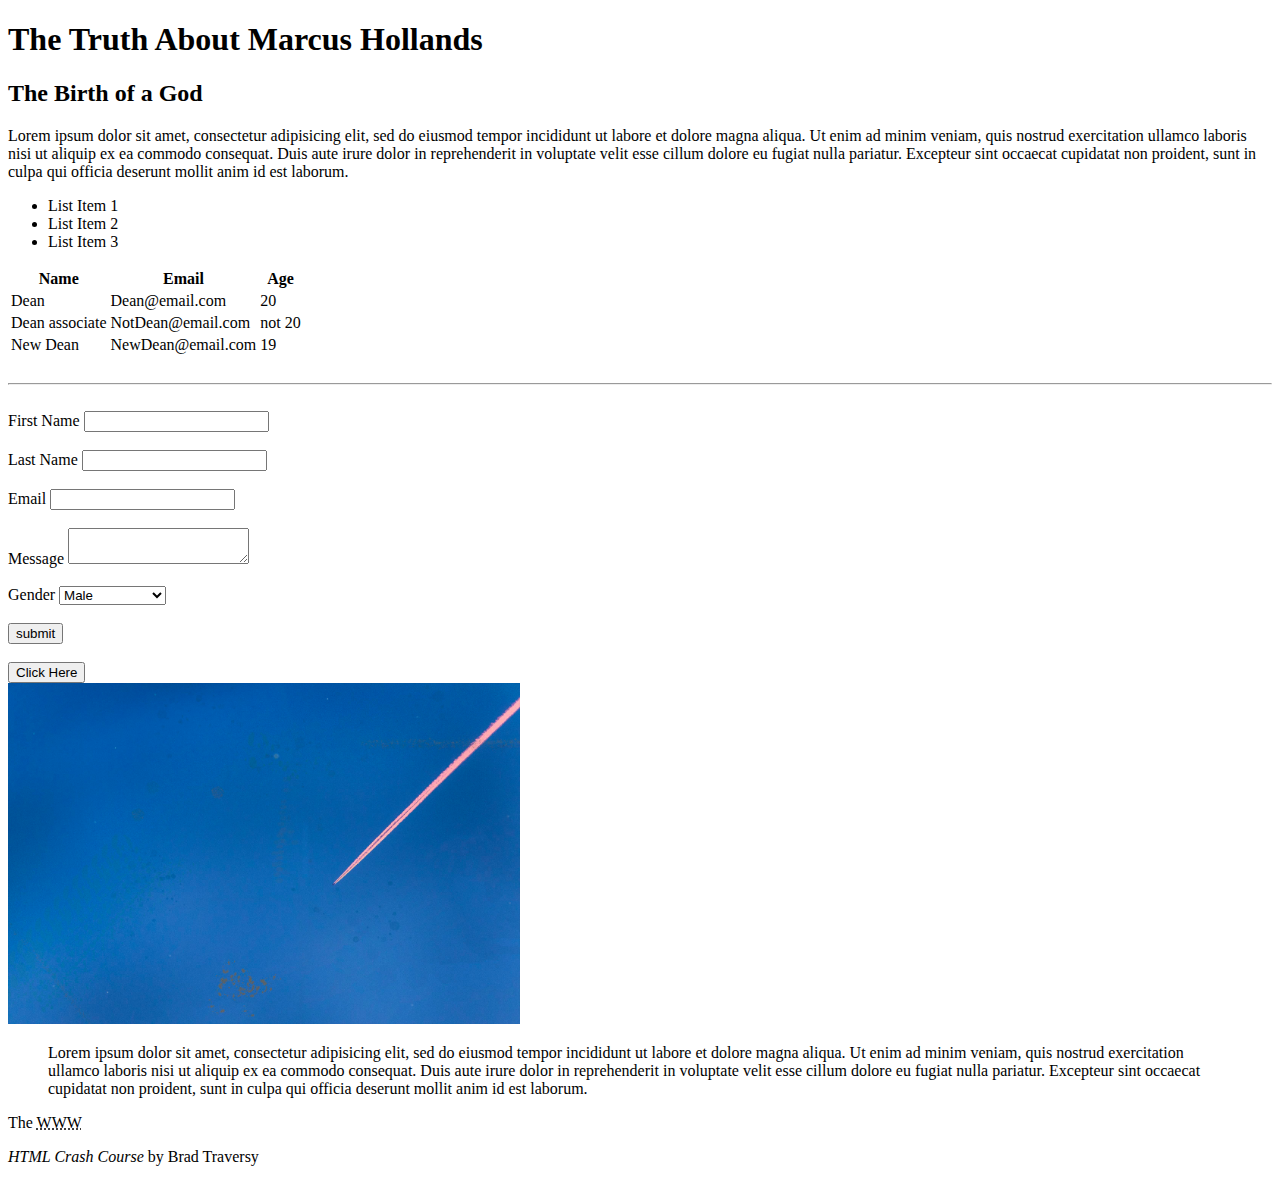
==== index.html @ 2db32072 "index Updated" ====
<!DOCTYPE html>
<html>

	<head>
		<title>The Truth</title>
	</head>

	<body>
		<!-- Headings -->
		<h1>The Truth About Marcus Hollands</h1>
		<h2>The Birth of a God</h2>

		<!-- Paragraphs -->
		<p>
			Lorem ipsum dolor sit amet, consectetur adipisicing elit, sed do eiusmod
			tempor incididunt ut labore et dolore magna aliqua. Ut enim ad minim veniam,
			quis nostrud exercitation ullamco laboris nisi ut aliquip ex ea commodo
			consequat. Duis aute irure dolor in reprehenderit in voluptate velit esse
			cillum dolore eu fugiat nulla pariatur. Excepteur sint occaecat cupidatat non
			proident, sunt in culpa qui officia deserunt mollit anim id est laborum.
		</p>

		<!-- Lists -->
		<ul>
			<li>List Item 1</li>
			<li>List Item 2</li>
			<li>List Item 3</li>
		</ul>

		<!-- Tables -->
		<table>
			<thead>
				<tr>
					<th>Name</th>
					<th>Email</th>
					<th>Age</th>
				</tr>
			</thead>
			<tbody>
				<tr>
					<td>Dean</td>
					<td>Dean@email.com</td>
					<td>20</td>
				</tr>
				<tr>
					<td>Dean associate</td>
					<td>NotDean@email.com</td>
					<td>not 20</td>
				</tr>
				<tr>
					<td>New Dean</td>
					<td>NewDean@email.com</td>
					<td>19</td>
				</tr>
			</tbody>
		</table>

		<br><hr><br>

		<!-- Forms -->
		<form>
			<div>
				<label>First Name</label>
				<input type="text" name="firstName">
			</div>
			<br>
			<div>
				<label>Last Name</label>
				<input type="text" name="lastName">
			</div>
			<br>
			<div>
				<label>Email</label>
				<input type="email" name="email">
			</div>
			<br>
			<div>
				<label>Message</label>
				<textarea name="message"></textarea> 
			</div>
			<br>
			<div>
				<label>Gender</label>
				<select name="gender">
					<option value="male">Male</option>
					<option value="female">Female</option>
					<option value="cashRegister">Cash Register</option>
				</select>
			</div>
			<br>
			<input type="submit" name="submit" value="submit">
		</form>

		<br>

		<!-- Buttons -->
		<button>Click Here</button>

		<br>

		<!-- Images -->
		<a href="images/sample.jpg">
			<img src="images/sample.jpg" alt="Sample Image" width="512">
		</a>

		<!-- Quotations -->
		<blockquote cite="google.com">
			Lorem ipsum dolor sit amet, consectetur adipisicing elit, sed do eiusmod
			tempor incididunt ut labore et dolore magna aliqua. Ut enim ad minim veniam,
			quis nostrud exercitation ullamco laboris nisi ut aliquip ex ea commodo
			consequat. Duis aute irure dolor in reprehenderit in voluptate velit esse
			cillum dolore eu fugiat nulla pariatur. Excepteur sint occaecat cupidatat non
			proident, sunt in culpa qui officia deserunt mollit anim id est laborum.
		</blockquote>

		<p> The <abbr title="World Wide Web">WWW</abbr></p>

		<p><cite>HTML Crash Course</cite> by Brad Traversy</p>

	</body>

</html>
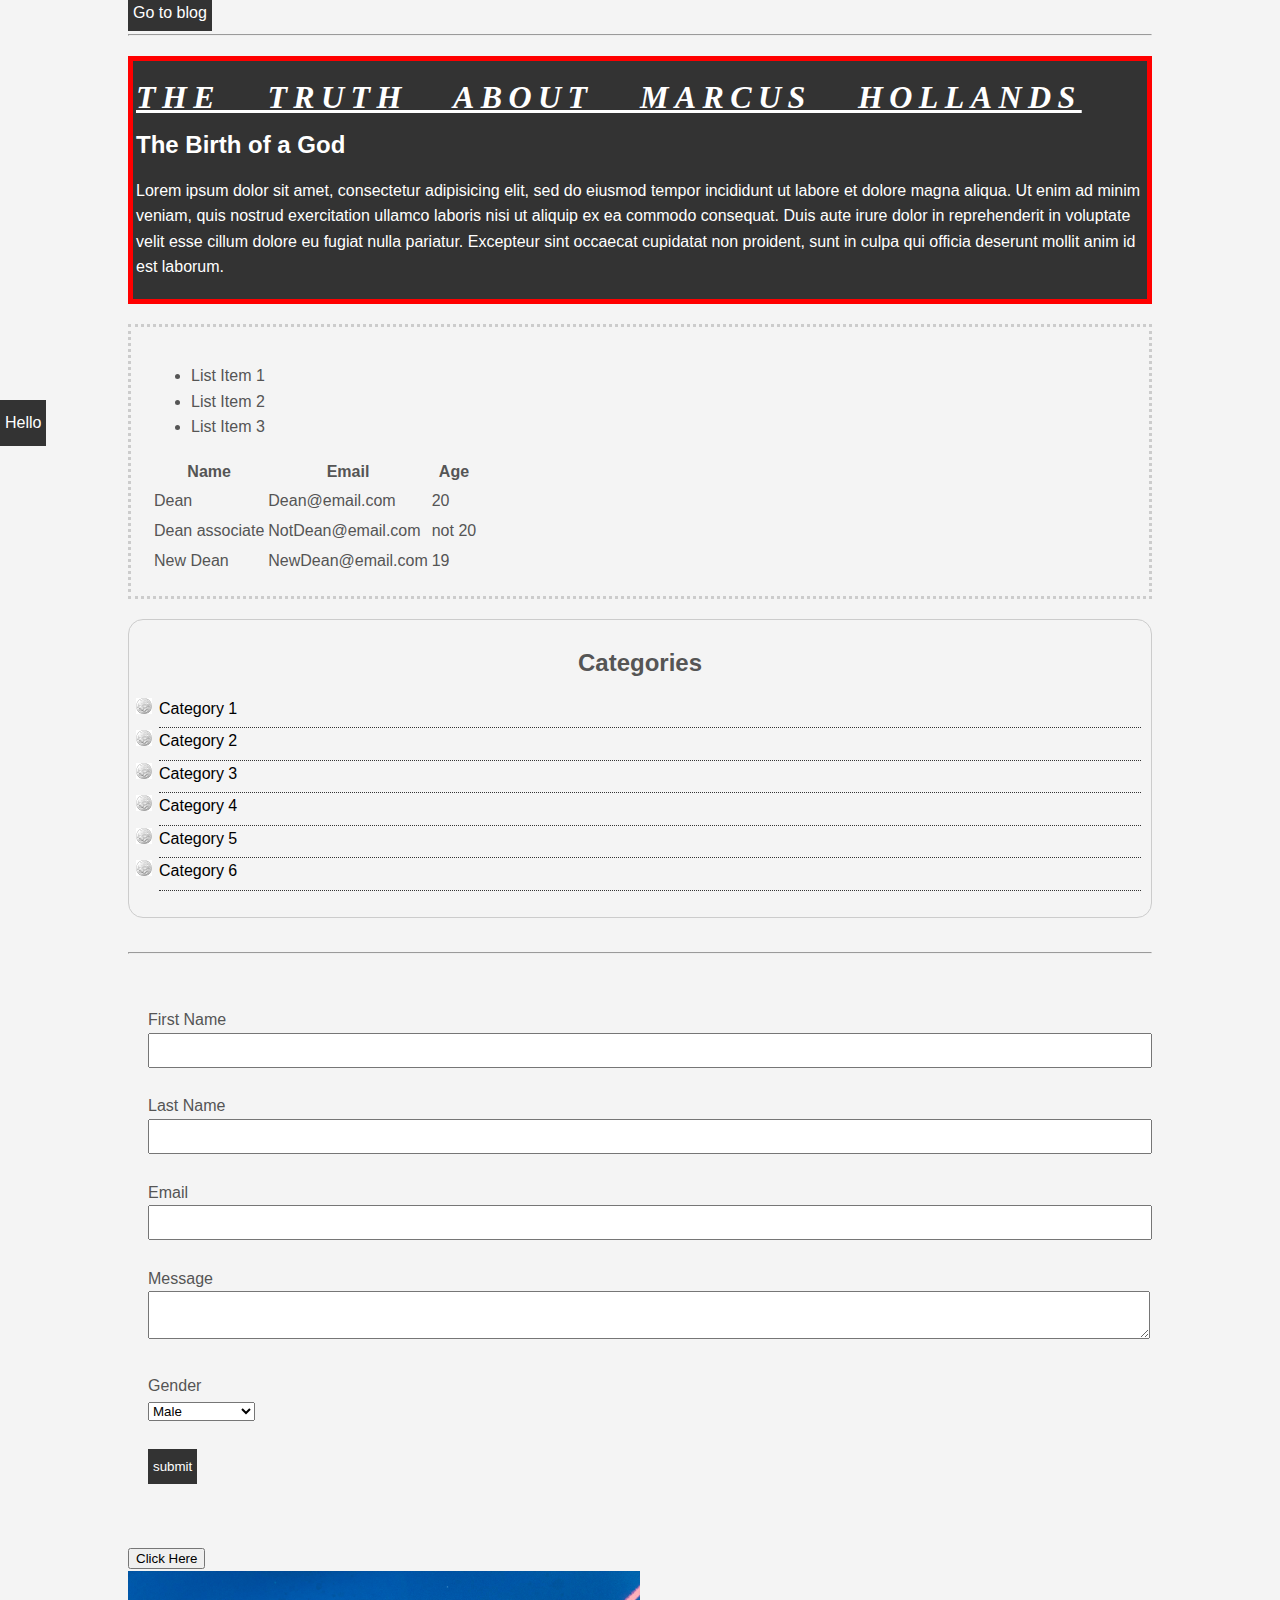
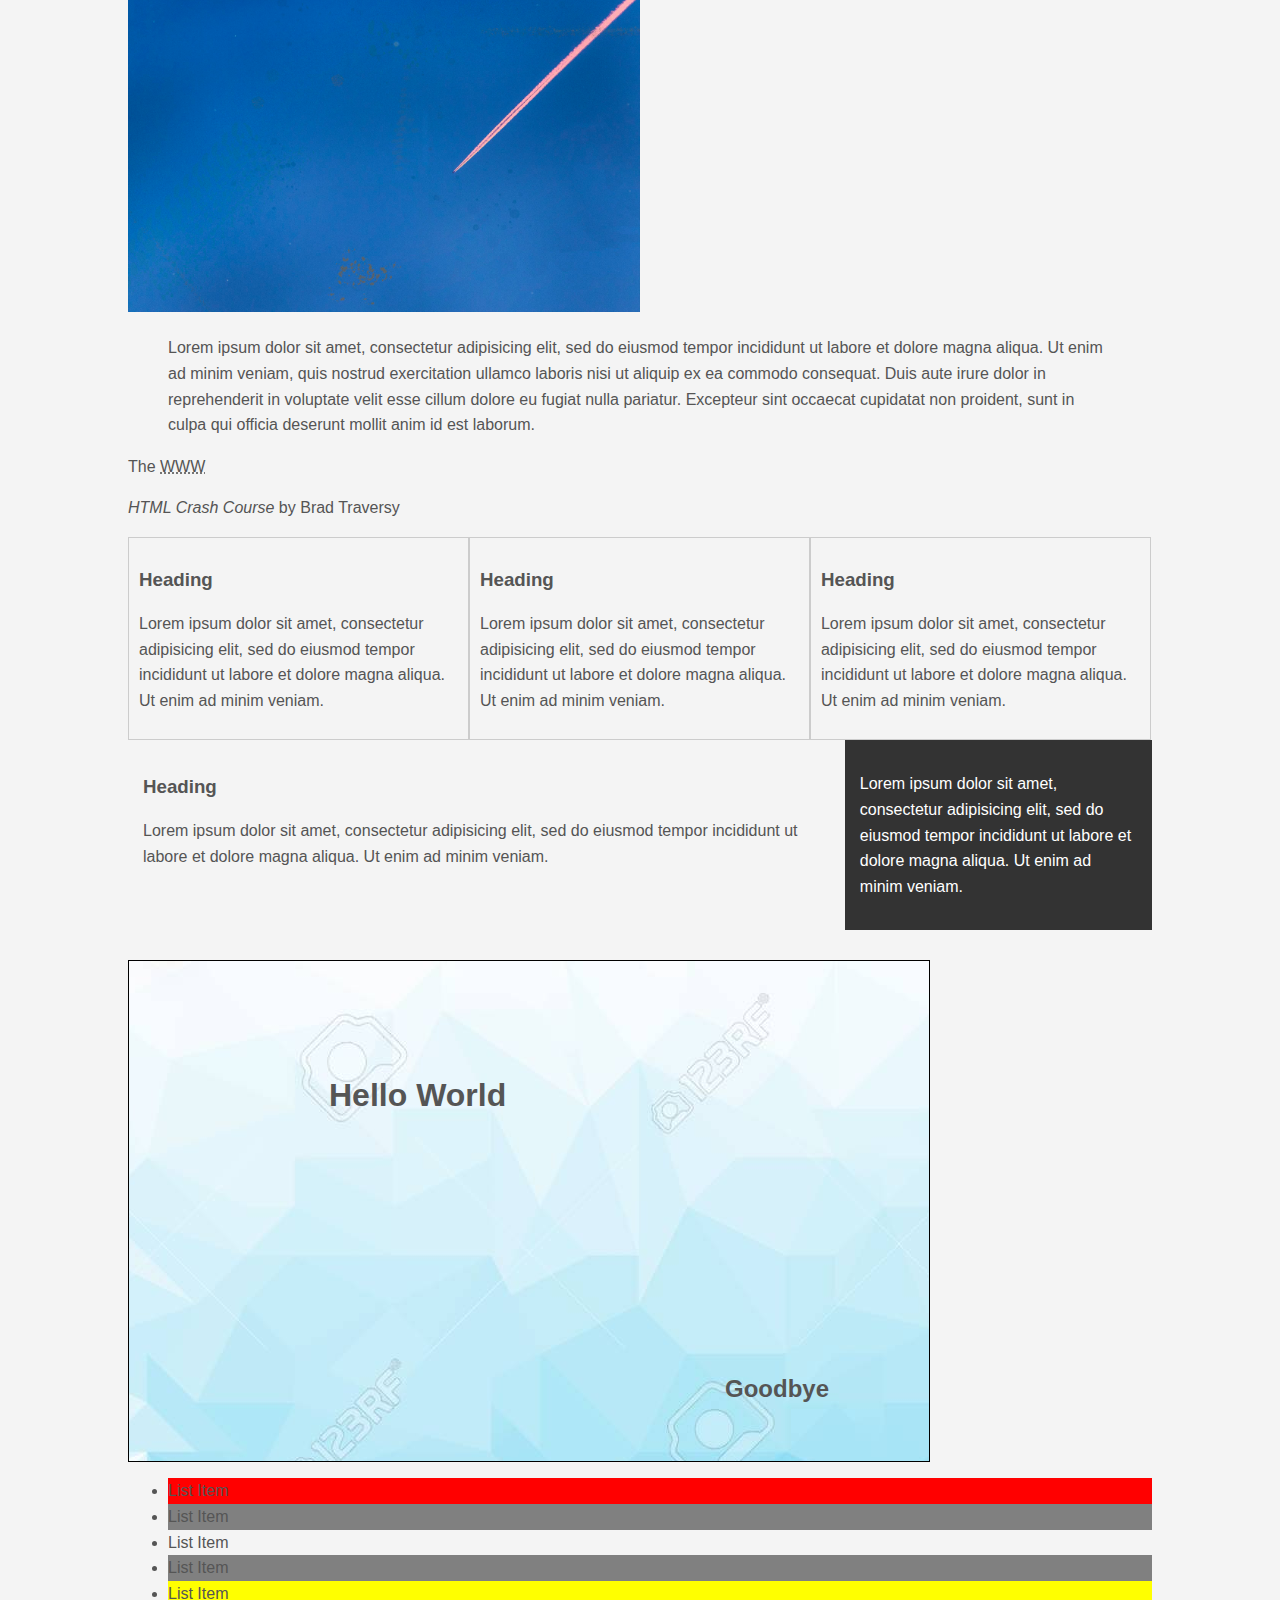
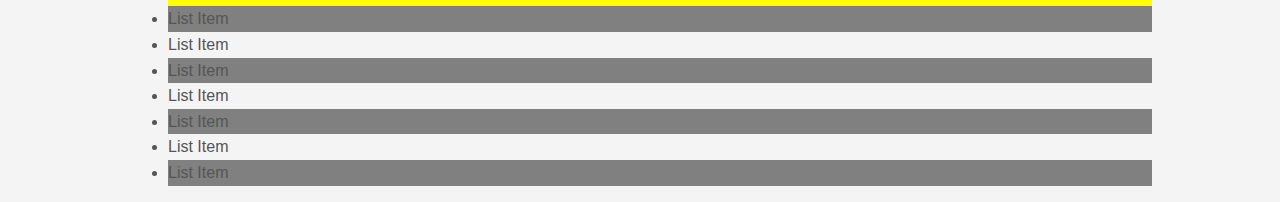
==== commit ef0178c7: "added css" ====
--- a/index.html
+++ b/index.html
@@ -3,119 +3,197 @@
 
 	<head>
 		<title>The Truth</title>
+		<link rel="stylesheet" type="text/css" href="css/style.css">
 	</head>
 
 	<body>
-		<!-- Headings -->
-		<h1>The Truth About Marcus Hollands</h1>
-		<h2>The Birth of a God</h2>
-
-		<!-- Paragraphs -->
-		<p>
-			Lorem ipsum dolor sit amet, consectetur adipisicing elit, sed do eiusmod
-			tempor incididunt ut labore et dolore magna aliqua. Ut enim ad minim veniam,
-			quis nostrud exercitation ullamco laboris nisi ut aliquip ex ea commodo
-			consequat. Duis aute irure dolor in reprehenderit in voluptate velit esse
-			cillum dolore eu fugiat nulla pariatur. Excepteur sint occaecat cupidatat non
-			proident, sunt in culpa qui officia deserunt mollit anim id est laborum.
-		</p>
-
-		<!-- Lists -->
-		<ul>
-			<li>List Item 1</li>
-			<li>List Item 2</li>
-			<li>List Item 3</li>
-		</ul>
-
-		<!-- Tables -->
-		<table>
-			<thead>
-				<tr>
-					<th>Name</th>
-					<th>Email</th>
-					<th>Age</th>
-				</tr>
-			</thead>
-			<tbody>
-				<tr>
-					<td>Dean</td>
-					<td>Dean@email.com</td>
-					<td>20</td>
-				</tr>
-				<tr>
-					<td>Dean associate</td>
-					<td>NotDean@email.com</td>
-					<td>not 20</td>
-				</tr>
-				<tr>
-					<td>New Dean</td>
-					<td>NewDean@email.com</td>
-					<td>19</td>
-				</tr>
-			</tbody>
-		</table>
-
-		<br><hr><br>
-
-		<!-- Forms -->
-		<form>
+		<div class="container">
+			<a class="button" href="blog.html">Go to blog</a>
+			<hr>
+			
+			<div class="box-1">
+				<!-- Headings -->
+				<h1>The Truth About Marcus Hollands</h1>
+				<h2>The Birth of a God</h2>
+
+				<!-- Paragraphs -->
+				<p>Lorem ipsum dolor sit amet, consectetur adipisicing elit, sed do eiusmod
+				tempor incididunt ut labore et dolore magna aliqua. Ut enim ad minim veniam,
+				quis nostrud exercitation ullamco laboris nisi ut aliquip ex ea commodo
+				consequat. Duis aute irure dolor in reprehenderit in voluptate velit esse
+				cillum dolore eu fugiat nulla pariatur. Excepteur sint occaecat cupidatat non
+				proident, sunt in culpa qui officia deserunt mollit anim id est laborum.</p>
+			</div>
+
+			<div class="box-2">
+				<!-- Lists -->
+				<ul>
+					<li>List Item 1</li>
+					<li>List Item 2</li>
+					<li>List Item 3</li>
+				</ul>
+
+				<!-- Tables -->
+				<table>
+					<thead>
+						<tr>
+							<th>Name</th>
+							<th>Email</th>
+							<th>Age</th>
+						</tr>
+					</thead>
+					<tbody>
+						<tr>
+							<td>Dean</td>
+							<td>Dean@email.com</td>
+							<td>20</td>
+						</tr>
+						<tr>
+							<td>Dean associate</td>
+							<td>NotDean@email.com</td>
+							<td>not 20</td>
+						</tr>
+						<tr>
+							<td>New Dean</td>
+							<td>NewDean@email.com</td>
+							<td>19</td>
+						</tr>
+					</tbody>
+				</table>
+			</div>
+
+			<div class="categories">
+				<h2>Categories</h2>
+				<ul>
+					<li><a href="#">Category 1</a></li>
+					<li><a href="#">Category 2</a></li>
+					<li><a href="#">Category 3</a></li>
+					<li><a href="#">Category 4</a></li>
+					<li><a href="#">Category 5</a></li>
+					<li><a href="#">Category 6</a></li>
+				</ul>
+			</div>
+
+			<br><hr><br>
+
+			
+			<!-- Forms -->
+			<form class="myForm">
+				<div class="formGroup">
+					<div>
+						<label>First Name</label>
+						<input type="text" name="firstName">
+					</div>
+					<br>
+					<div>
+						<label>Last Name</label>
+						<input type="text" name="lastName">
+					</div>
+					<br>
+					<div>
+						<label>Email</label>
+						<input type="email" name="email">
+					</div>
+					<br>
+					<div>
+						<label>Message</label>
+						<textarea name="message"></textarea> 
+					</div>
+					<br>
+					<div>
+						<label>Gender</label>
+						<select name="gender">
+							<option value="male">Male</option>
+							<option value="female">Female</option>
+							<option value="cashRegister">Cash Register</option>
+						</select>
+					</div>
+					<br>
+					<input class="button" type="submit" name="submit" value="submit">
+				</div>
+			</form>
+
+			<br>
+
+			<!-- Buttons -->
+			<button>Click Here</button>
+
+			<br>
+
+			<!-- Images -->
+			<a href="images/sample.jpg">
+				<img src="images/sample.jpg" alt="Sample Image" width="512">
+			</a>
+
+			<!-- Quotations -->
+			<blockquote cite="google.com">
+				Lorem ipsum dolor sit amet, consectetur adipisicing elit, sed do eiusmod
+				tempor incididunt ut labore et dolore magna aliqua. Ut enim ad minim veniam,
+				quis nostrud exercitation ullamco laboris nisi ut aliquip ex ea commodo
+				consequat. Duis aute irure dolor in reprehenderit in voluptate velit esse
+				cillum dolore eu fugiat nulla pariatur. Excepteur sint occaecat cupidatat non
+				proident, sunt in culpa qui officia deserunt mollit anim id est laborum.
+			</blockquote>
+
+			<p> The <abbr title="World Wide Web">WWW</abbr></p>
+
+			<p><cite>HTML Crash Course</cite> by Brad Traversy</p>
+
+			<div class="block">
+				<h3>Heading</h3>
+				<p>Lorem ipsum dolor sit amet, consectetur adipisicing elit, sed do eiusmod
+				tempor incididunt ut labore et dolore magna aliqua. Ut enim ad minim veniam.</p>
+			</div>
+			<div class="block">
+				<h3>Heading</h3>
+				<p>Lorem ipsum dolor sit amet, consectetur adipisicing elit, sed do eiusmod
+				tempor incididunt ut labore et dolore magna aliqua. Ut enim ad minim veniam.</p>
+			</div>
+			<div class="block">
+				<h3>Heading</h3>
+				<p>Lorem ipsum dolor sit amet, consectetur adipisicing elit, sed do eiusmod
+				tempor incididunt ut labore et dolore magna aliqua. Ut enim ad minim veniam.</p>
+			</div>
+
+			<div class="clr"></div>
+
+			<div id="mainBlock">
+				<h3>Heading</h3>
+				<p>Lorem ipsum dolor sit amet, consectetur adipisicing elit, sed do eiusmod
+				tempor incididunt ut labore et dolore magna aliqua. Ut enim ad minim veniam.</p>
+			</div>
+
+			<div id="sideBar">
+				<p>Lorem ipsum dolor sit amet, consectetur adipisicing elit, sed do eiusmod
+				tempor incididunt ut labore et dolore magna aliqua. Ut enim ad minim veniam.</p>
+			</div>
+
+			<div class="clr"></div>
+
+			<div class="pBox">
+				<h1>Hello World</h1>
+				<h2>Goodbye</h2>
+			</div>
+
 			<div>
-				<label>First Name</label>
-				<input type="text" name="firstName">
-			</div>
-			<br>
-			<div>
-				<label>Last Name</label>
-				<input type="text" name="lastName">
-			</div>
-			<br>
-			<div>
-				<label>Email</label>
-				<input type="email" name="email">
-			</div>
-			<br>
-			<div>
-				<label>Message</label>
-				<textarea name="message"></textarea> 
-			</div>
-			<br>
-			<div>
-				<label>Gender</label>
-				<select name="gender">
-					<option value="male">Male</option>
-					<option value="female">Female</option>
-					<option value="cashRegister">Cash Register</option>
-				</select>
-			</div>
-			<br>
-			<input type="submit" name="submit" value="submit">
-		</form>
-
-		<br>
-
-		<!-- Buttons -->
-		<button>Click Here</button>
-
-		<br>
-
-		<!-- Images -->
-		<a href="images/sample.jpg">
-			<img src="images/sample.jpg" alt="Sample Image" width="512">
-		</a>
-
-		<!-- Quotations -->
-		<blockquote cite="google.com">
-			Lorem ipsum dolor sit amet, consectetur adipisicing elit, sed do eiusmod
-			tempor incididunt ut labore et dolore magna aliqua. Ut enim ad minim veniam,
-			quis nostrud exercitation ullamco laboris nisi ut aliquip ex ea commodo
-			consequat. Duis aute irure dolor in reprehenderit in voluptate velit esse
-			cillum dolore eu fugiat nulla pariatur. Excepteur sint occaecat cupidatat non
-			proident, sunt in culpa qui officia deserunt mollit anim id est laborum.
-		</blockquote>
-
-		<p> The <abbr title="World Wide Web">WWW</abbr></p>
-
-		<p><cite>HTML Crash Course</cite> by Brad Traversy</p>
+				<ul class="myList">
+					<li>List Item</li>
+					<li>List Item</li>
+					<li>List Item</li>
+					<li>List Item</li>
+					<li>List Item</li>
+					<li>List Item</li>
+					<li>List Item</li>
+					<li>List Item</li>
+					<li>List Item</li>
+					<li>List Item</li>
+					<li>List Item</li>
+					<li>List Item</li>
+				</ul>
+			</div>
+		</div> <!-- container -->
+
+		<a class="fixMe button"href="">Hello</a>
 
 	</body>
 
--- a/css/style.css
+++ b/css/style.css
@@ -0,0 +1,185 @@
+/*
+*{
+	margin:0;
+	padding:0;
+}
+*/
+
+body{
+	background-color:#f4f4f4;
+	color:#555555;
+
+	font: normal 16px Arial, Helvetica, sans-serif;
+
+	line-height:1.6em;
+	margin:0;
+}
+
+a{
+	text-decoration:none;
+	color:#000;
+}
+
+a:hover{
+	color:red;
+}
+
+a:active{
+	color:green;
+}
+
+.container{
+	width:80%;
+	margin:auto;
+}
+
+.button{
+	background-color:#333;
+	color:#fff;
+	padding:10px 5px;
+	border:none;
+}
+
+.button:hover{
+	background-color:red;
+	color:white;
+}
+
+.clr{
+	clear:both;
+}
+
+.box-1{
+	background-color:#333;
+	color:#fff;
+
+	border: 5px red solid;
+
+	padding: 3px;
+
+	margin:20px 0px;
+}
+
+.box-1 h1{
+	font-family:Tahoma;
+	font-weight:800;
+	font-style:italic;
+	text-decoration:underline;
+	text-transform:uppercase;
+	letter-spacing:0.2em;
+	word-spacing:1em;
+}
+
+.box-2{
+	border:3px dotted #ccc;
+	padding:20px;
+	margin: 20px 0;
+}
+
+.categories{
+	border:1px #ccc solid;
+	padding:10px;
+	border-radius:15px;
+}
+
+.categories h2{
+	text-align:center;
+}
+
+.categories ul{
+	padding:0;
+	padding-left:20px;
+	list-style:none;
+}
+
+.categories li{
+	padding-bottom:6px;
+	border-bottom:dotted 1px #333;
+	list-style-image:url('../images/check.png');
+}
+
+.myForm{
+	padding:20px;
+}
+
+.myForm .formGroup{
+	padding-bottom:15px;
+}
+
+.myForm label{
+	display:block;
+}
+
+.myForm input[type="text"], input[type="email"], .myForm textarea{
+	padding:8px;
+	width:100%;
+}
+
+.block{
+	float:left;
+	width:33.3%;
+	border:1px solid #ccc;
+	padding:10px;
+	box-sizing:border-box;
+}
+
+#mainBlock{
+	float:left;
+	width:70%;
+	padding:15px;
+	box-sizing:border-box;
+}
+
+#sideBar{
+	float:right;
+	width:30%;
+	background-color:#333;
+	color:#fff;
+	padding:15px;
+	box-sizing:border-box;
+}
+
+.pBox{
+	width:800px;
+	height:500px;
+	border: 1px solid #000;
+	margin-top:30px;
+	position:relative;
+	background-image:url('../images/bgimage.jpg');
+	background-repeat:no-repeat;
+	background-position:100px 200px;
+	background-position:center top;
+}
+
+.pBox h1{
+	position:absolute;
+	top:100px;
+	left:200px;
+}
+
+.pBox h2{
+	position:absolute;
+	bottom:40px;
+	right:100px;
+}
+
+.fixMe{
+	position:fixed;
+	top:400px;
+}
+
+.myList li:first-child{
+	background:red;
+}
+
+.myList li:last-child{
+	background:blue;
+}
+
+.myList li:nth-child(5){
+	background:yellow;
+}
+
+.myList li:nth-child(even){
+	background:grey;
+}